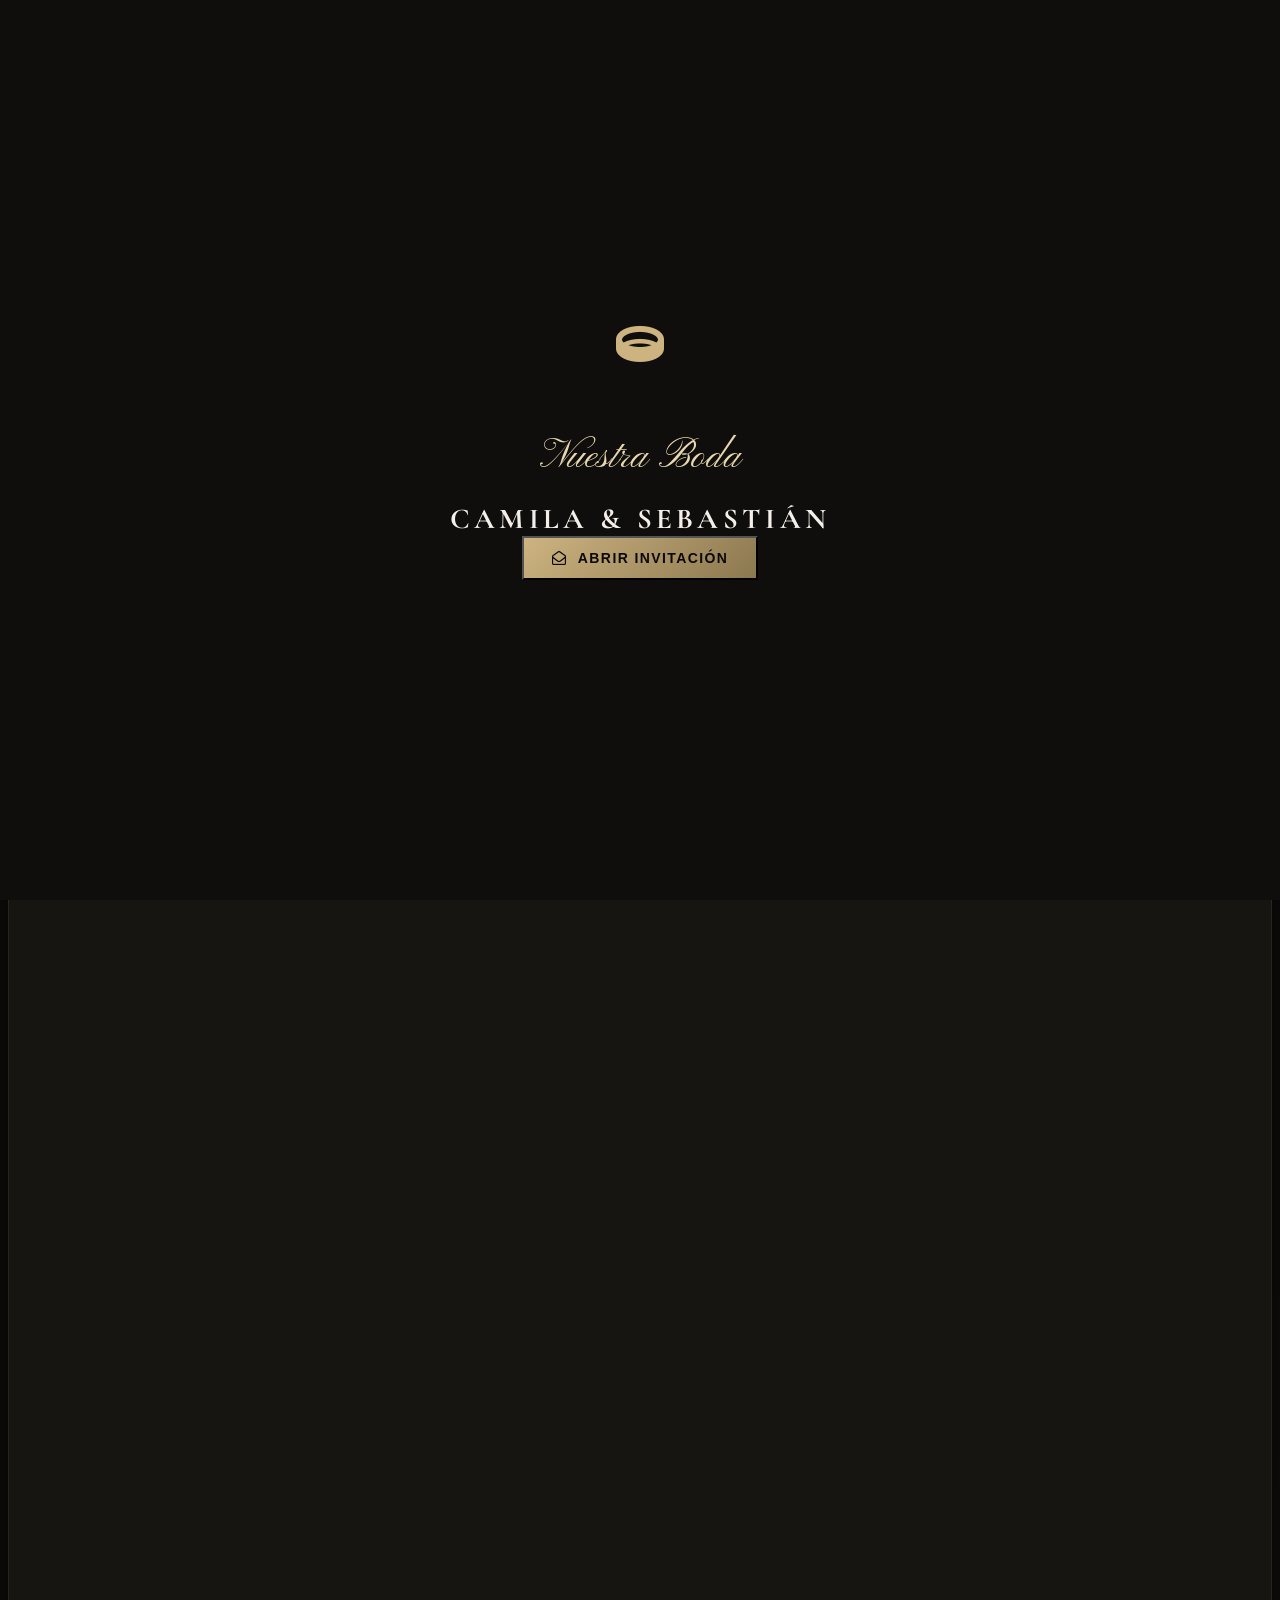
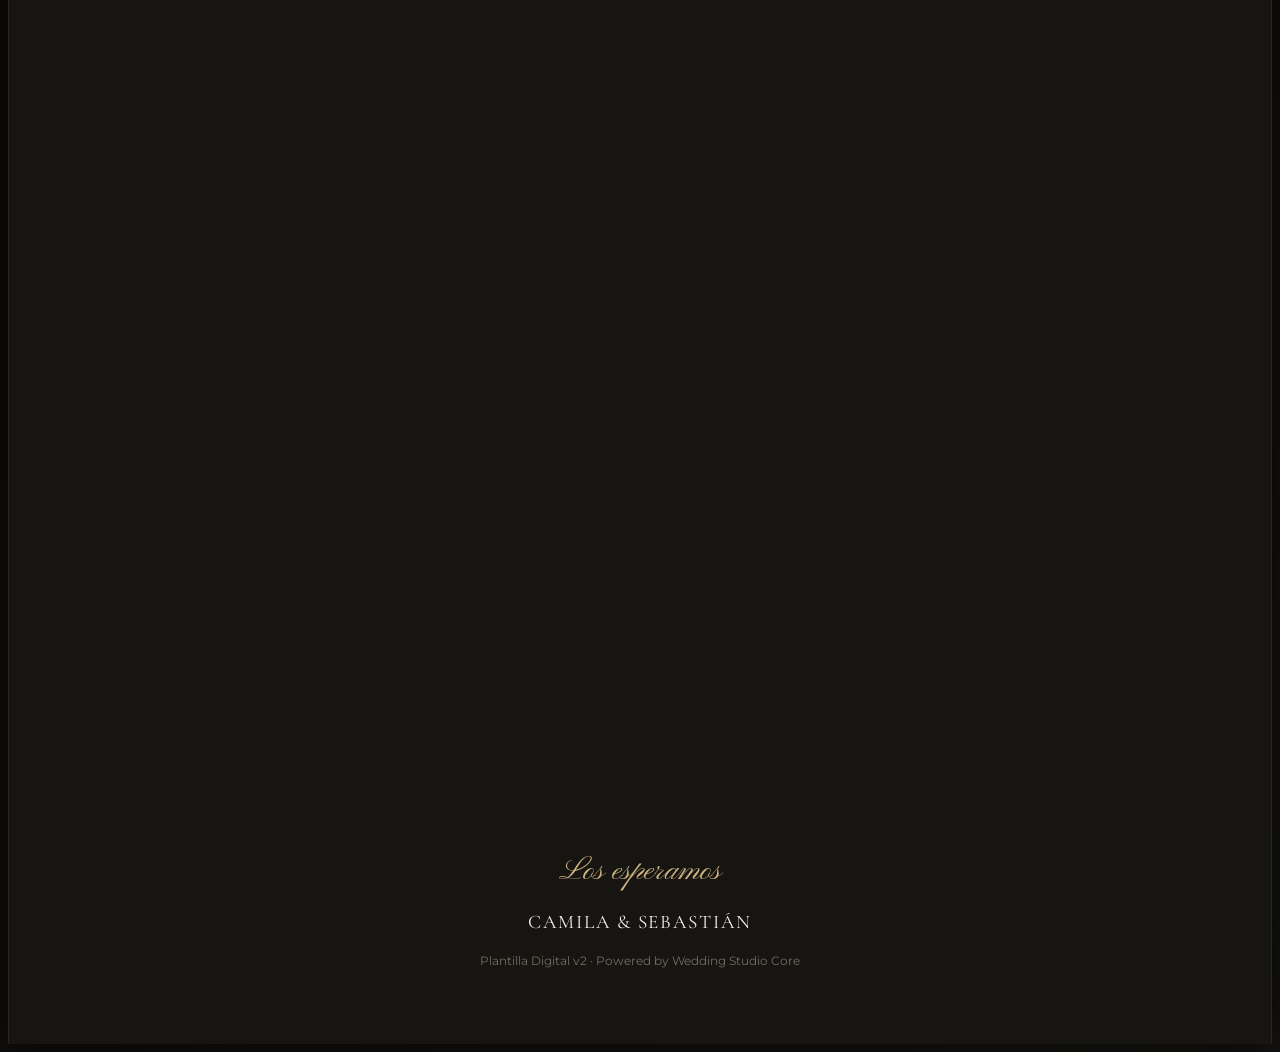
==== templates/v2/_starter-kit/index.html @ 9e102206 "refactorizacion: organizacion de carpetas para diseños nuevos" ====
<!DOCTYPE html>
<html lang="es">
<head>
  <meta charset="UTF-8">
  <meta name="viewport" content="width=device-width, initial-scale=1.0, maximum-scale=5.0">
  <title>Invitación de Boda · Template v2 Starter</title>
  
  <!-- FontAwesome Icons -->
  <link rel="stylesheet" href="https://cdnjs.cloudflare.com/ajax/libs/font-awesome/6.5.1/css/all.min.css">
  
  <!-- Stylesheet -->
  <link rel="stylesheet" href="styles.css">
</head>
<body>

  <!-- 1. Pantalla de Entrada / Sobre Digital -->
  <div id="cover-overlay" class="cover-overlay">
    <div class="cover-crest">
      <i class="fa-solid fa-ring fa-3x"></i>
    </div>
    <p class="cover-script">Nuestra Boda</p>
    <h1 class="cover-names">
      <span data-bind="couple.bride">Camila</span> & <span data-bind="couple.groom">Sebastián</span>
    </h1>
    <button type="button" id="btn-open-invitation" class="btn-open-envelope">
      <i class="fa-regular fa-envelope-open" style="margin-right: 6px;"></i> Abrir Invitación
    </button>
  </div>

  <!-- Botón de Audio Flotante -->
  <button type="button" id="audio-toggle" class="audio-floating-btn" aria-label="Música de fondo">
    <i data-audio-icon class="fa-solid fa-music"></i>
  </button>

  <div class="invitation-wrapper">

    <!-- 2. Hero Principal -->
    <header class="section hero-section" data-reveal>
      <p class="section-script">Nos Casamos</p>
      <h1 class="hero-names">
        <span data-bind="couple.bride">Camila</span>
        <span class="hero-ampersand">&</span>
        <span data-bind="couple.groom">Sebastián</span>
      </h1>
      <div class="section-divider"></div>
      <p style="font-size: 0.85rem; letter-spacing: 0.1em; text-transform: uppercase; color: var(--text-muted);" data-bind="event.city">
        Santa Cruz de la Sierra, Bolivia
      </p>

      <!-- 3. Cuenta Regresiva -->
      <div id="countdown" class="countdown-grid">
        <div class="countdown-box">
          <div class="countdown-number" data-days>00</div>
          <div class="countdown-label">Días</div>
        </div>
        <div class="countdown-box">
          <div class="countdown-number" data-hours>00</div>
          <div class="countdown-label">Horas</div>
        </div>
        <div class="countdown-box">
          <div class="countdown-number" data-minutes>00</div>
          <div class="countdown-label">Min</div>
        </div>
        <div class="countdown-box">
          <div class="countdown-number" data-seconds>00</div>
          <div class="countdown-label">Seg</div>
        </div>
      </div>
    </header>

    <!-- 4. Padres -->
    <section class="section" data-reveal>
      <p class="section-script">Con la bendición de Dios</p>
      <h2 class="section-title">Y de nuestros padres</h2>
      <div class="section-divider"></div>
      <div style="margin-top: 1.5rem; line-height: 1.8; color: var(--text-muted); font-size: 0.95rem;">
        <p><strong style="color: var(--text-main); font-family: var(--font-serif); font-size: 1.1rem;" data-bind="couple.parentsBride">Carlos Mendoza & María Elena Suárez</strong></p>
        <p style="font-family: var(--font-script); color: var(--accent-gold); font-size: 1.5rem; margin: 4px 0;">y</p>
        <p><strong style="color: var(--text-main); font-family: var(--font-serif); font-size: 1.1rem;" data-bind="couple.parentsGroom">Fernando Navarro & Patricia Gómez</strong></p>
      </div>
    </section>

    <!-- 5. Eventos: Ceremonia & Recepción -->
    <section class="section" data-reveal>
      <p class="section-script">Dónde & Cuándo</p>
      <h2 class="section-title">Celebración</h2>
      <div class="section-divider"></div>

      <!-- Ceremonia -->
      <div class="event-card">
        <i class="fa-solid fa-church fa-2x" style="color: var(--accent-gold); margin-bottom: 12px;"></i>
        <h3 style="font-family: var(--font-serif); font-size: 1.3rem; margin-bottom: 6px;">Ceremonia Religiosa</h3>
        <p style="color: var(--accent-gold); font-weight: 500;" data-bind="ceremony.time">17:30 hrs</p>
        <p style="margin-top: 6px; font-weight: 600;" data-bind="ceremony.name">Parroquia La Sagrada Familia</p>
        <p style="font-size: 0.85rem; color: var(--text-muted); margin-top: 4px;" data-bind="ceremony.address">Av. San Martín #450, Equipetrol</p>
        <a href="#" target="_blank" data-link="ceremony.maps" class="btn-card-action">
          <i class="fa-solid fa-location-dot"></i> Ver en Google Maps
        </a>
      </div>

      <!-- Recepción -->
      <div class="event-card">
        <i class="fa-solid fa-champagne-glasses fa-2x" style="color: var(--accent-gold); margin-bottom: 12px;"></i>
        <h3 style="font-family: var(--font-serif); font-size: 1.3rem; margin-bottom: 6px;">Recepción y Fiesta</h3>
        <p style="color: var(--accent-gold); font-weight: 500;" data-bind="reception.time">19:30 hrs</p>
        <p style="margin-top: 6px; font-weight: 600;" data-bind="reception.name">Jardines de Las Palmas</p>
        <p style="font-size: 0.85rem; color: var(--text-muted); margin-top: 4px;" data-bind="reception.address">Km 8 Doble Vía a La Guardia</p>
        <a href="#" target="_blank" data-link="reception.maps" class="btn-card-action">
          <i class="fa-solid fa-location-dot"></i> Ver en Google Maps
        </a>
      </div>
    </section>

    <!-- 6. Código de Vestimenta -->
    <section class="section" data-reveal>
      <p class="section-script">Dress Code</p>
      <h2 class="section-title">Código de Vestimenta</h2>
      <div class="section-divider"></div>
      <div class="event-card">
        <i class="fa-solid fa-vest-patches fa-2x" style="color: var(--accent-gold); margin-bottom: 12px;"></i>
        <h3 style="font-family: var(--font-serif); font-size: 1.2rem; margin-bottom: 8px;" data-bind="event.dressCode.type">Formal Guayabera / Traje Claro</h3>
        <p style="font-size: 0.9rem; color: var(--text-muted);" data-bind="event.dressCode.description">
          Damas: Vestido largo tonos pastel. Caballeros: Traje formal claro o guayabera blanca.
        </p>
      </div>
    </section>

    <!-- 7. Mesa de Regalos / Lluvia de Sobres -->
    <section class="section" data-reveal>
      <p class="section-script">Mesa de Regalos</p>
      <h2 class="section-title">Lluvia de Sobres</h2>
      <div class="section-divider"></div>
      <div class="event-card">
        <i class="fa-solid fa-gift fa-2x" style="color: var(--accent-gold); margin-bottom: 12px;"></i>
        <p style="font-size: 0.9rem; color: var(--text-muted); margin-bottom: 16px;">
          Su presencia es nuestro mejor regalo. Si desean tener un detalle con nosotros, ponemos a su disposición nuestra cuenta bancaria:
        </p>
        <p><strong data-bind="gifts.bank">Banco Nacional de Bolivia (BNB)</strong></p>
        <p style="font-family: monospace; font-size: 1.1rem; color: var(--accent-gold-light); margin: 6px 0;" data-bind="gifts.accountNumber">250-0987654-1</p>
        <p style="font-size: 0.85rem; color: var(--text-muted);" data-bind="gifts.accountHolder">Titular: Sebastián Navarro</p>
        <button type="button" class="btn-card-action" data-copy-target data-copy-text="25009876541">
          <i class="fa-regular fa-copy"></i> Copiar Número de Cuenta
        </button>
      </div>
    </section>

    <!-- 8. Confirmación de Asistencia (RSVP) -->
    <section class="section" data-reveal>
      <p class="section-script">Acompáñanos</p>
      <h2 class="section-title">Confirmar Asistencia</h2>
      <div class="section-divider"></div>
      <p style="font-size: 0.85rem; color: var(--text-muted); margin-bottom: 24px;">
        Por favor confirma tu asistencia antes del <span data-bind="rsvp.deadline">10 de Noviembre, 2026</span>
      </p>

      <form id="rsvp-form" class="event-card" style="text-align: left;">
        <div style="margin-bottom: 16px;">
          <label style="display: block; font-size: 0.8rem; text-transform: uppercase; letter-spacing: 0.08em; margin-bottom: 6px; color: var(--text-muted);">
            Nombre Completo *
          </label>
          <input type="text" name="guestName" required placeholder="Ej. Mariana Rojas" style="width: 100%; padding: 12px 14px; background: rgba(0,0,0,0.3); border: 1px solid var(--border-light); border-radius: var(--radius-sm); color: #fff;">
        </div>

        <div style="margin-bottom: 16px;">
          <label style="display: block; font-size: 0.8rem; text-transform: uppercase; letter-spacing: 0.08em; margin-bottom: 6px; color: var(--text-muted);">
            ¿Asistirás? *
          </label>
          <select name="attendance" style="width: 100%; padding: 12px 14px; background: #171512; border: 1px solid var(--border-light); border-radius: var(--radius-sm); color: #fff;">
            <option value="yes">¡Sí, ahí estaré! 🎉</option>
            <option value="no">Lamentablemente no podré asistir 🤍</option>
          </select>
        </div>

        <div style="margin-bottom: 16px;">
          <label style="display: block; font-size: 0.8rem; text-transform: uppercase; letter-spacing: 0.08em; margin-bottom: 6px; color: var(--text-muted);">
            Número de Pases
          </label>
          <input type="number" name="guestsCount" min="1" max="5" value="1" style="width: 100%; padding: 12px 14px; background: rgba(0,0,0,0.3); border: 1px solid var(--border-light); border-radius: var(--radius-sm); color: #fff;">
        </div>

        <div style="margin-bottom: 24px;">
          <label style="display: block; font-size: 0.8rem; text-transform: uppercase; letter-spacing: 0.08em; margin-bottom: 6px; color: var(--text-muted);">
            Mensaje para los Novios
          </label>
          <textarea name="message" rows="3" placeholder="Escribe tus deseos..." style="width: 100%; padding: 12px 14px; background: rgba(0,0,0,0.3); border: 1px solid var(--border-light); border-radius: var(--radius-sm); color: #fff;"></textarea>
        </div>

        <button type="submit" class="btn-open-envelope" style="width: 100%;">
          <i class="fa-brands fa-whatsapp" style="font-size: 1.1rem; margin-right: 6px;"></i> Enviar por WhatsApp
        </button>
      </form>
    </section>

    <!-- Footer -->
    <footer class="section" style="padding-bottom: 4rem;">
      <p class="section-script">Los esperamos</p>
      <p style="font-family: var(--font-serif); font-size: 1.2rem; letter-spacing: 0.1em; text-transform: uppercase;">
        <span data-bind="couple.bride">Camila</span> & <span data-bind="couple.groom">Sebastián</span>
      </p>
      <p style="font-size: 0.75rem; color: var(--text-subtle); margin-top: 1rem;">
        Plantilla Digital v2 · Powered by Wedding Studio Core
      </p>
    </footer>

  </div>

  <!-- Script Module -->
  <script type="module" src="main.js"></script>
</body>
</html>
---- templates/v2/_starter-kit/styles.css ----
/* ==========================================================================
   Starter Kit - Template v2 Design System
   ========================================================================== */

@import url('../../core/css/reset.css');
@import url('../../core/css/tokens.css');
@import url('https://fonts.googleapis.com/css2?family=Cormorant+Garamond:ital,wght@0,300;0,400;0,600;1,400&family=Montserrat:wght@300;400;500;600&family=Pinyon+Script&display=swap');

:root {
  /* Theme Palette */
  --bg-primary: #0F0E0C;
  --bg-surface: #171512;
  --bg-surface-elevated: #211E1A;
  
  --accent-gold: #CDB380;
  --accent-gold-light: #E8D8B0;
  --accent-gold-dark: #8C7850;
  
  --text-main: #F4EFEA;
  --text-muted: #A39D93;
  --text-subtle: #736C62;
  
  --border-light: rgba(205, 179, 128, 0.20);
  --border-subtle: rgba(205, 179, 128, 0.10);

  /* Fonts */
  --font-serif: 'Cormorant Garamond', Georgia, serif;
  --font-script: 'Pinyon Script', cursive;
  --font-sans: 'Montserrat', -apple-system, BlinkMacSystemFont, sans-serif;
}

body {
  background-color: var(--bg-primary);
  color: var(--text-main);
  font-family: var(--font-sans);
  overflow-x: hidden;
  background-image: 
    radial-gradient(ellipse at 50% 0%, rgba(205, 179, 128, 0.08) 0%, transparent 65%),
    radial-gradient(circle at 100% 100%, rgba(205, 179, 128, 0.04) 0%, transparent 50%);
}

.invitation-wrapper {
  max-width: var(--container-max);
  margin: 0 auto;
  position: relative;
  background-color: var(--bg-surface);
  box-shadow: 0 0 50px rgba(0, 0, 0, 0.8);
  min-height: 100vh;
  border-left: 1px solid var(--border-subtle);
  border-right: 1px solid var(--border-subtle);
}

/* Floating Audio Toggle */
.audio-floating-btn {
  position: fixed;
  top: 20px;
  right: 20px;
  z-index: 999;
  width: 44px;
  height: 44px;
  border-radius: var(--radius-full);
  background: rgba(23, 21, 18, 0.85);
  backdrop-filter: var(--glass-blur-md);
  border: 1px solid var(--border-light);
  color: var(--accent-gold);
  display: flex;
  align-items: center;
  justify-content: center;
  box-shadow: var(--shadow-card);
  transition: transform var(--duration-fast) var(--ease-out-smooth), border-color var(--duration-fast);
}

.audio-floating-btn:hover {
  transform: scale(1.08);
  border-color: var(--accent-gold);
}

/* Cover / Envelope Overlay */
.cover-overlay {
  position: fixed;
  inset: 0;
  z-index: 1000;
  background: var(--bg-primary);
  display: flex;
  flex-direction: column;
  align-items: center;
  justify-content: center;
  padding: var(--space-xl);
  text-align: center;
  transition: opacity 0.8s var(--ease-out-smooth), visibility 0.8s;
}

.cover-overlay.is-opened {
  opacity: 0;
  visibility: hidden;
  pointer-events: none;
}

.cover-crest {
  width: 72px;
  height: 72px;
  margin-bottom: var(--space-lg);
  color: var(--accent-gold);
}

.cover-script {
  font-family: var(--font-script);
  font-size: 2.5rem;
  color: var(--accent-gold-light);
  margin-bottom: var(--space-xs);
}

.cover-names {
  font-family: var(--font-serif);
  font-size: 1.8rem;
  letter-spacing: 0.15em;
  text-transform: uppercase;
  color: var(--text-main);
  margin-bottom: var(--space-xl);
}

.btn-open-envelope {
  padding: 12px 28px;
  border-radius: var(--radius-full);
  background: linear-gradient(135deg, var(--accent-gold), var(--accent-gold-dark));
  color: #0b0a09;
  font-weight: 600;
  font-size: 0.875rem;
  letter-spacing: 0.1em;
  text-transform: uppercase;
  box-shadow: var(--shadow-glow-gold);
  transition: transform var(--duration-fast), box-shadow var(--duration-fast);
}

.btn-open-envelope:hover {
  transform: translateY(-2px);
  box-shadow: 0 0 45px rgba(205, 179, 128, 0.45);
}

/* Sections */
.section {
  padding: var(--space-3xl) var(--space-lg);
  text-align: center;
  position: relative;
}

.section-divider {
  width: 48px;
  height: 1px;
  background: var(--accent-gold);
  margin: var(--space-md) auto;
  opacity: 0.4;
}

.section-script {
  font-family: var(--font-script);
  font-size: 2rem;
  color: var(--accent-gold);
  margin-bottom: var(--space-2xs);
}

.section-title {
  font-family: var(--font-serif);
  font-size: 1.5rem;
  letter-spacing: 0.12em;
  text-transform: uppercase;
  margin-bottom: var(--space-md);
  color: var(--text-main);
}

/* Hero Section */
.hero-section {
  padding-top: var(--space-4xl);
  padding-bottom: var(--space-3xl);
  position: relative;
}

.hero-names {
  font-family: var(--font-serif);
  font-size: 2.2rem;
  letter-spacing: 0.15em;
  text-transform: uppercase;
  line-height: 1.2;
}

.hero-ampersand {
  font-family: var(--font-script);
  font-size: 2.4rem;
  color: var(--accent-gold);
  display: block;
  margin: var(--space-2xs) 0;
}

/* Countdown */
.countdown-grid {
  display: grid;
  grid-template-columns: repeat(4, 1fr);
  gap: var(--space-sm);
  max-width: 320px;
  margin: var(--space-xl) auto 0;
}

.countdown-box {
  background: var(--bg-surface-elevated);
  border: 1px solid var(--border-light);
  border-radius: var(--radius-md);
  padding: var(--space-sm) var(--space-2xs);
}

.countdown-number {
  font-family: var(--font-serif);
  font-size: 1.8rem;
  font-weight: 600;
  color: var(--accent-gold-light);
  line-height: 1;
}

.countdown-label {
  font-size: 0.65rem;
  text-transform: uppercase;
  letter-spacing: 0.1em;
  color: var(--text-muted);
  margin-top: var(--space-2xs);
}

/* Event Cards */
.event-card {
  background: var(--bg-surface-elevated);
  border: 1px solid var(--border-light);
  border-radius: var(--radius-lg);
  padding: var(--space-xl);
  margin-top: var(--space-lg);
  text-align: center;
}

.btn-card-action {
  display: inline-flex;
  align-items: center;
  gap: 8px;
  margin-top: var(--space-md);
  padding: 10px 20px;
  border: 1px solid var(--accent-gold);
  border-radius: var(--radius-full);
  color: var(--accent-gold);
  font-size: 0.75rem;
  letter-spacing: 0.08em;
  text-transform: uppercase;
  transition: all var(--duration-fast);
}

.btn-card-action:hover {
  background: var(--accent-gold);
  color: var(--bg-primary);
}

/* Reveal Animations */
[data-reveal] {
  opacity: 0;
  transform: translateY(20px);
  transition: opacity 0.7s var(--ease-out-smooth), transform 0.7s var(--ease-out-smooth);
}

[data-reveal].is-revealed {
  opacity: 1;
  transform: translateY(0);
}
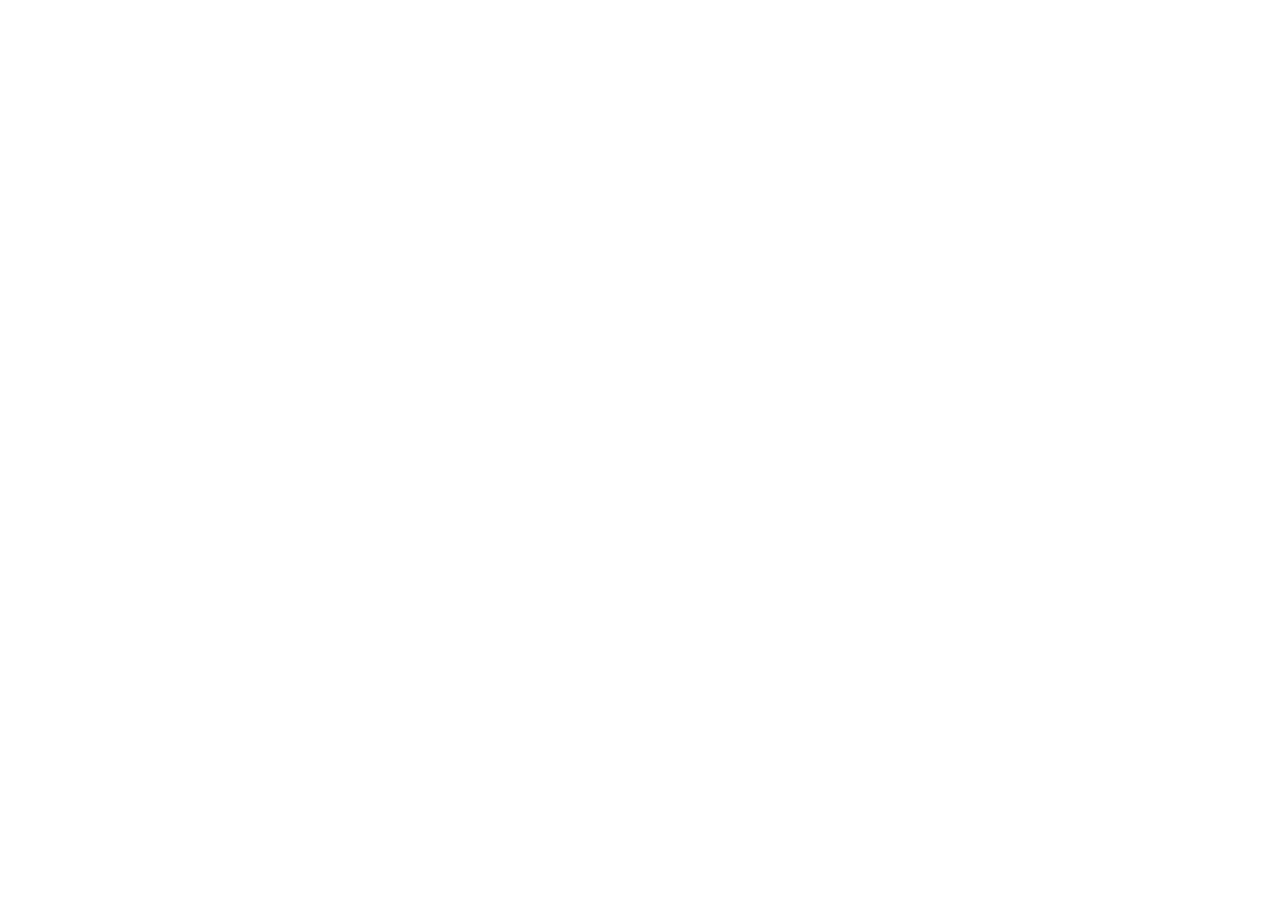
==== commit 177be3a3: "feat: add template v2 starter-kit boilerplate, agent guidelines, and shared vector assets" ====
--- a/templates/v2/_starter-kit/index.html
+++ b/templates/v2/_starter-kit/index.html
@@ -3,208 +3,38 @@
 <head>
   <meta charset="UTF-8">
   <meta name="viewport" content="width=device-width, initial-scale=1.0, maximum-scale=5.0">
-  <title>Invitación de Boda · Template v2 Starter</title>
-  
-  <!-- FontAwesome Icons -->
+  <title><!-- [Nombre Novia] & [Nombre Novio] · Invitación de Boda --></title>
+
+  <!-- Google Fonts: Importar tipografías definidas en design/design-brief.md -->
+
+  <!-- Iconos (opcional según el estilo) -->
   <link rel="stylesheet" href="https://cdnjs.cloudflare.com/ajax/libs/font-awesome/6.5.1/css/all.min.css">
-  
-  <!-- Stylesheet -->
+
+  <!-- Estilos del Modelo -->
   <link rel="stylesheet" href="styles.css">
 </head>
 <body>
 
-  <!-- 1. Pantalla de Entrada / Sobre Digital -->
-  <div id="cover-overlay" class="cover-overlay">
-    <div class="cover-crest">
-      <i class="fa-solid fa-ring fa-3x"></i>
-    </div>
-    <p class="cover-script">Nuestra Boda</p>
-    <h1 class="cover-names">
-      <span data-bind="couple.bride">Camila</span> & <span data-bind="couple.groom">Sebastián</span>
-    </h1>
-    <button type="button" id="btn-open-invitation" class="btn-open-envelope">
-      <i class="fa-regular fa-envelope-open" style="margin-right: 6px;"></i> Abrir Invitación
-    </button>
-  </div>
+  <!-- ========================================================================
+       PLANTILLA BASE V2 (SECUENCIA ESTÁNDAR DE SECCIONES)
+       Desarrolla aquí el marcado HTML según la referencia en design/references/:
+       1. Pantalla de Entrada / Sobre Digital (Signature Moment)
+       2. Hero Principal (Nombres & Foto de los novios)
+       3. Cuenta Regresiva (#countdown)
+       4. Padres de la Novia & Padres del Novio
+       5. Nuestra Historia / Frase de la Pareja
+       6. Dónde & Cuándo (Ceremonia Religiosa & Recepción)
+       7. Itinerario del Evento (Timeline cronológico)
+       8. Código de Vestimenta (Dress Code & Paleta)
+       9. Hospedaje Sugerido
+       10. Mesa de Regalos / Lluvia de Sobres (Datos bancarios & Copiado)
+       11. Aviso Importante (Exclusivo Adultos, etc.)
+       12. Galería de Fotos / Hashtag
+       13. Confirmación de Asistencia (RSVP por WhatsApp)
+       14. Pie de Página & Agradecimiento
+       ======================================================================== -->
 
-  <!-- Botón de Audio Flotante -->
-  <button type="button" id="audio-toggle" class="audio-floating-btn" aria-label="Música de fondo">
-    <i data-audio-icon class="fa-solid fa-music"></i>
-  </button>
-
-  <div class="invitation-wrapper">
-
-    <!-- 2. Hero Principal -->
-    <header class="section hero-section" data-reveal>
-      <p class="section-script">Nos Casamos</p>
-      <h1 class="hero-names">
-        <span data-bind="couple.bride">Camila</span>
-        <span class="hero-ampersand">&</span>
-        <span data-bind="couple.groom">Sebastián</span>
-      </h1>
-      <div class="section-divider"></div>
-      <p style="font-size: 0.85rem; letter-spacing: 0.1em; text-transform: uppercase; color: var(--text-muted);" data-bind="event.city">
-        Santa Cruz de la Sierra, Bolivia
-      </p>
-
-      <!-- 3. Cuenta Regresiva -->
-      <div id="countdown" class="countdown-grid">
-        <div class="countdown-box">
-          <div class="countdown-number" data-days>00</div>
-          <div class="countdown-label">Días</div>
-        </div>
-        <div class="countdown-box">
-          <div class="countdown-number" data-hours>00</div>
-          <div class="countdown-label">Horas</div>
-        </div>
-        <div class="countdown-box">
-          <div class="countdown-number" data-minutes>00</div>
-          <div class="countdown-label">Min</div>
-        </div>
-        <div class="countdown-box">
-          <div class="countdown-number" data-seconds>00</div>
-          <div class="countdown-label">Seg</div>
-        </div>
-      </div>
-    </header>
-
-    <!-- 4. Padres -->
-    <section class="section" data-reveal>
-      <p class="section-script">Con la bendición de Dios</p>
-      <h2 class="section-title">Y de nuestros padres</h2>
-      <div class="section-divider"></div>
-      <div style="margin-top: 1.5rem; line-height: 1.8; color: var(--text-muted); font-size: 0.95rem;">
-        <p><strong style="color: var(--text-main); font-family: var(--font-serif); font-size: 1.1rem;" data-bind="couple.parentsBride">Carlos Mendoza & María Elena Suárez</strong></p>
-        <p style="font-family: var(--font-script); color: var(--accent-gold); font-size: 1.5rem; margin: 4px 0;">y</p>
-        <p><strong style="color: var(--text-main); font-family: var(--font-serif); font-size: 1.1rem;" data-bind="couple.parentsGroom">Fernando Navarro & Patricia Gómez</strong></p>
-      </div>
-    </section>
-
-    <!-- 5. Eventos: Ceremonia & Recepción -->
-    <section class="section" data-reveal>
-      <p class="section-script">Dónde & Cuándo</p>
-      <h2 class="section-title">Celebración</h2>
-      <div class="section-divider"></div>
-
-      <!-- Ceremonia -->
-      <div class="event-card">
-        <i class="fa-solid fa-church fa-2x" style="color: var(--accent-gold); margin-bottom: 12px;"></i>
-        <h3 style="font-family: var(--font-serif); font-size: 1.3rem; margin-bottom: 6px;">Ceremonia Religiosa</h3>
-        <p style="color: var(--accent-gold); font-weight: 500;" data-bind="ceremony.time">17:30 hrs</p>
-        <p style="margin-top: 6px; font-weight: 600;" data-bind="ceremony.name">Parroquia La Sagrada Familia</p>
-        <p style="font-size: 0.85rem; color: var(--text-muted); margin-top: 4px;" data-bind="ceremony.address">Av. San Martín #450, Equipetrol</p>
-        <a href="#" target="_blank" data-link="ceremony.maps" class="btn-card-action">
-          <i class="fa-solid fa-location-dot"></i> Ver en Google Maps
-        </a>
-      </div>
-
-      <!-- Recepción -->
-      <div class="event-card">
-        <i class="fa-solid fa-champagne-glasses fa-2x" style="color: var(--accent-gold); margin-bottom: 12px;"></i>
-        <h3 style="font-family: var(--font-serif); font-size: 1.3rem; margin-bottom: 6px;">Recepción y Fiesta</h3>
-        <p style="color: var(--accent-gold); font-weight: 500;" data-bind="reception.time">19:30 hrs</p>
-        <p style="margin-top: 6px; font-weight: 600;" data-bind="reception.name">Jardines de Las Palmas</p>
-        <p style="font-size: 0.85rem; color: var(--text-muted); margin-top: 4px;" data-bind="reception.address">Km 8 Doble Vía a La Guardia</p>
-        <a href="#" target="_blank" data-link="reception.maps" class="btn-card-action">
-          <i class="fa-solid fa-location-dot"></i> Ver en Google Maps
-        </a>
-      </div>
-    </section>
-
-    <!-- 6. Código de Vestimenta -->
-    <section class="section" data-reveal>
-      <p class="section-script">Dress Code</p>
-      <h2 class="section-title">Código de Vestimenta</h2>
-      <div class="section-divider"></div>
-      <div class="event-card">
-        <i class="fa-solid fa-vest-patches fa-2x" style="color: var(--accent-gold); margin-bottom: 12px;"></i>
-        <h3 style="font-family: var(--font-serif); font-size: 1.2rem; margin-bottom: 8px;" data-bind="event.dressCode.type">Formal Guayabera / Traje Claro</h3>
-        <p style="font-size: 0.9rem; color: var(--text-muted);" data-bind="event.dressCode.description">
-          Damas: Vestido largo tonos pastel. Caballeros: Traje formal claro o guayabera blanca.
-        </p>
-      </div>
-    </section>
-
-    <!-- 7. Mesa de Regalos / Lluvia de Sobres -->
-    <section class="section" data-reveal>
-      <p class="section-script">Mesa de Regalos</p>
-      <h2 class="section-title">Lluvia de Sobres</h2>
-      <div class="section-divider"></div>
-      <div class="event-card">
-        <i class="fa-solid fa-gift fa-2x" style="color: var(--accent-gold); margin-bottom: 12px;"></i>
-        <p style="font-size: 0.9rem; color: var(--text-muted); margin-bottom: 16px;">
-          Su presencia es nuestro mejor regalo. Si desean tener un detalle con nosotros, ponemos a su disposición nuestra cuenta bancaria:
-        </p>
-        <p><strong data-bind="gifts.bank">Banco Nacional de Bolivia (BNB)</strong></p>
-        <p style="font-family: monospace; font-size: 1.1rem; color: var(--accent-gold-light); margin: 6px 0;" data-bind="gifts.accountNumber">250-0987654-1</p>
-        <p style="font-size: 0.85rem; color: var(--text-muted);" data-bind="gifts.accountHolder">Titular: Sebastián Navarro</p>
-        <button type="button" class="btn-card-action" data-copy-target data-copy-text="25009876541">
-          <i class="fa-regular fa-copy"></i> Copiar Número de Cuenta
-        </button>
-      </div>
-    </section>
-
-    <!-- 8. Confirmación de Asistencia (RSVP) -->
-    <section class="section" data-reveal>
-      <p class="section-script">Acompáñanos</p>
-      <h2 class="section-title">Confirmar Asistencia</h2>
-      <div class="section-divider"></div>
-      <p style="font-size: 0.85rem; color: var(--text-muted); margin-bottom: 24px;">
-        Por favor confirma tu asistencia antes del <span data-bind="rsvp.deadline">10 de Noviembre, 2026</span>
-      </p>
-
-      <form id="rsvp-form" class="event-card" style="text-align: left;">
-        <div style="margin-bottom: 16px;">
-          <label style="display: block; font-size: 0.8rem; text-transform: uppercase; letter-spacing: 0.08em; margin-bottom: 6px; color: var(--text-muted);">
-            Nombre Completo *
-          </label>
-          <input type="text" name="guestName" required placeholder="Ej. Mariana Rojas" style="width: 100%; padding: 12px 14px; background: rgba(0,0,0,0.3); border: 1px solid var(--border-light); border-radius: var(--radius-sm); color: #fff;">
-        </div>
-
-        <div style="margin-bottom: 16px;">
-          <label style="display: block; font-size: 0.8rem; text-transform: uppercase; letter-spacing: 0.08em; margin-bottom: 6px; color: var(--text-muted);">
-            ¿Asistirás? *
-          </label>
-          <select name="attendance" style="width: 100%; padding: 12px 14px; background: #171512; border: 1px solid var(--border-light); border-radius: var(--radius-sm); color: #fff;">
-            <option value="yes">¡Sí, ahí estaré! 🎉</option>
-            <option value="no">Lamentablemente no podré asistir 🤍</option>
-          </select>
-        </div>
-
-        <div style="margin-bottom: 16px;">
-          <label style="display: block; font-size: 0.8rem; text-transform: uppercase; letter-spacing: 0.08em; margin-bottom: 6px; color: var(--text-muted);">
-            Número de Pases
-          </label>
-          <input type="number" name="guestsCount" min="1" max="5" value="1" style="width: 100%; padding: 12px 14px; background: rgba(0,0,0,0.3); border: 1px solid var(--border-light); border-radius: var(--radius-sm); color: #fff;">
-        </div>
-
-        <div style="margin-bottom: 24px;">
-          <label style="display: block; font-size: 0.8rem; text-transform: uppercase; letter-spacing: 0.08em; margin-bottom: 6px; color: var(--text-muted);">
-            Mensaje para los Novios
-          </label>
-          <textarea name="message" rows="3" placeholder="Escribe tus deseos..." style="width: 100%; padding: 12px 14px; background: rgba(0,0,0,0.3); border: 1px solid var(--border-light); border-radius: var(--radius-sm); color: #fff;"></textarea>
-        </div>
-
-        <button type="submit" class="btn-open-envelope" style="width: 100%;">
-          <i class="fa-brands fa-whatsapp" style="font-size: 1.1rem; margin-right: 6px;"></i> Enviar por WhatsApp
-        </button>
-      </form>
-    </section>
-
-    <!-- Footer -->
-    <footer class="section" style="padding-bottom: 4rem;">
-      <p class="section-script">Los esperamos</p>
-      <p style="font-family: var(--font-serif); font-size: 1.2rem; letter-spacing: 0.1em; text-transform: uppercase;">
-        <span data-bind="couple.bride">Camila</span> & <span data-bind="couple.groom">Sebastián</span>
-      </p>
-      <p style="font-size: 0.75rem; color: var(--text-subtle); margin-top: 1rem;">
-        Plantilla Digital v2 · Powered by Wedding Studio Core
-      </p>
-    </footer>
-
-  </div>
-
-  <!-- Script Module -->
+  <!-- Script Principal del Modelo (Módulo ES) -->
   <script type="module" src="main.js"></script>
 </body>
 </html>
--- a/templates/v2/_starter-kit/styles.css
+++ b/templates/v2/_starter-kit/styles.css
@@ -1,266 +1,31 @@
 /* ==========================================================================
-   Starter Kit - Template v2 Design System
+   Template v2 Stylesheet (Skeleton Boilerplate)
+   Importa la normalización y tokens del core, y define la identidad del modelo
    ========================================================================== */
 
+/* 1. Core Reset & Tokens Compartidos */
 @import url('../../core/css/reset.css');
 @import url('../../core/css/tokens.css');
-@import url('https://fonts.googleapis.com/css2?family=Cormorant+Garamond:ital,wght@0,300;0,400;0,600;1,400&family=Montserrat:wght@300;400;500;600&family=Pinyon+Script&display=swap');
 
+/* 2. Google Fonts (descomentar e importar las fuentes de design/design-brief.md) */
+/* @import url('https://fonts.googleapis.com/...'); */
+
+/* 3. Tokens de Diseño Propios del Modelo */
 :root {
-  /* Theme Palette */
-  --bg-primary: #0F0E0C;
-  --bg-surface: #171512;
-  --bg-surface-elevated: #211E1A;
-  
-  --accent-gold: #CDB380;
-  --accent-gold-light: #E8D8B0;
-  --accent-gold-dark: #8C7850;
-  
-  --text-main: #F4EFEA;
-  --text-muted: #A39D93;
-  --text-subtle: #736C62;
-  
-  --border-light: rgba(205, 179, 128, 0.20);
-  --border-subtle: rgba(205, 179, 128, 0.10);
+  /* Paleta Extraída del Moodboard (design/design-brief.md) */
+  --bg-primary: #000000;
+  --bg-surface: #111111;
+  --accent-color: #d4af37;
+  --text-main: #ffffff;
+  --text-muted: #888888;
 
-  /* Fonts */
-  --font-serif: 'Cormorant Garamond', Georgia, serif;
-  --font-script: 'Pinyon Script', cursive;
-  --font-sans: 'Montserrat', -apple-system, BlinkMacSystemFont, sans-serif;
+  /* Tipografías */
+  --font-display: serif;
+  --font-script: cursive;
+  --font-body: sans-serif;
 }
 
-body {
-  background-color: var(--bg-primary);
-  color: var(--text-main);
-  font-family: var(--font-sans);
-  overflow-x: hidden;
-  background-image: 
-    radial-gradient(ellipse at 50% 0%, rgba(205, 179, 128, 0.08) 0%, transparent 65%),
-    radial-gradient(circle at 100% 100%, rgba(205, 179, 128, 0.04) 0%, transparent 50%);
-}
-
-.invitation-wrapper {
-  max-width: var(--container-max);
-  margin: 0 auto;
-  position: relative;
-  background-color: var(--bg-surface);
-  box-shadow: 0 0 50px rgba(0, 0, 0, 0.8);
-  min-height: 100vh;
-  border-left: 1px solid var(--border-subtle);
-  border-right: 1px solid var(--border-subtle);
-}
-
-/* Floating Audio Toggle */
-.audio-floating-btn {
-  position: fixed;
-  top: 20px;
-  right: 20px;
-  z-index: 999;
-  width: 44px;
-  height: 44px;
-  border-radius: var(--radius-full);
-  background: rgba(23, 21, 18, 0.85);
-  backdrop-filter: var(--glass-blur-md);
-  border: 1px solid var(--border-light);
-  color: var(--accent-gold);
-  display: flex;
-  align-items: center;
-  justify-content: center;
-  box-shadow: var(--shadow-card);
-  transition: transform var(--duration-fast) var(--ease-out-smooth), border-color var(--duration-fast);
-}
-
-.audio-floating-btn:hover {
-  transform: scale(1.08);
-  border-color: var(--accent-gold);
-}
-
-/* Cover / Envelope Overlay */
-.cover-overlay {
-  position: fixed;
-  inset: 0;
-  z-index: 1000;
-  background: var(--bg-primary);
-  display: flex;
-  flex-direction: column;
-  align-items: center;
-  justify-content: center;
-  padding: var(--space-xl);
-  text-align: center;
-  transition: opacity 0.8s var(--ease-out-smooth), visibility 0.8s;
-}
-
-.cover-overlay.is-opened {
-  opacity: 0;
-  visibility: hidden;
-  pointer-events: none;
-}
-
-.cover-crest {
-  width: 72px;
-  height: 72px;
-  margin-bottom: var(--space-lg);
-  color: var(--accent-gold);
-}
-
-.cover-script {
-  font-family: var(--font-script);
-  font-size: 2.5rem;
-  color: var(--accent-gold-light);
-  margin-bottom: var(--space-xs);
-}
-
-.cover-names {
-  font-family: var(--font-serif);
-  font-size: 1.8rem;
-  letter-spacing: 0.15em;
-  text-transform: uppercase;
-  color: var(--text-main);
-  margin-bottom: var(--space-xl);
-}
-
-.btn-open-envelope {
-  padding: 12px 28px;
-  border-radius: var(--radius-full);
-  background: linear-gradient(135deg, var(--accent-gold), var(--accent-gold-dark));
-  color: #0b0a09;
-  font-weight: 600;
-  font-size: 0.875rem;
-  letter-spacing: 0.1em;
-  text-transform: uppercase;
-  box-shadow: var(--shadow-glow-gold);
-  transition: transform var(--duration-fast), box-shadow var(--duration-fast);
-}
-
-.btn-open-envelope:hover {
-  transform: translateY(-2px);
-  box-shadow: 0 0 45px rgba(205, 179, 128, 0.45);
-}
-
-/* Sections */
-.section {
-  padding: var(--space-3xl) var(--space-lg);
-  text-align: center;
-  position: relative;
-}
-
-.section-divider {
-  width: 48px;
-  height: 1px;
-  background: var(--accent-gold);
-  margin: var(--space-md) auto;
-  opacity: 0.4;
-}
-
-.section-script {
-  font-family: var(--font-script);
-  font-size: 2rem;
-  color: var(--accent-gold);
-  margin-bottom: var(--space-2xs);
-}
-
-.section-title {
-  font-family: var(--font-serif);
-  font-size: 1.5rem;
-  letter-spacing: 0.12em;
-  text-transform: uppercase;
-  margin-bottom: var(--space-md);
-  color: var(--text-main);
-}
-
-/* Hero Section */
-.hero-section {
-  padding-top: var(--space-4xl);
-  padding-bottom: var(--space-3xl);
-  position: relative;
-}
-
-.hero-names {
-  font-family: var(--font-serif);
-  font-size: 2.2rem;
-  letter-spacing: 0.15em;
-  text-transform: uppercase;
-  line-height: 1.2;
-}
-
-.hero-ampersand {
-  font-family: var(--font-script);
-  font-size: 2.4rem;
-  color: var(--accent-gold);
-  display: block;
-  margin: var(--space-2xs) 0;
-}
-
-/* Countdown */
-.countdown-grid {
-  display: grid;
-  grid-template-columns: repeat(4, 1fr);
-  gap: var(--space-sm);
-  max-width: 320px;
-  margin: var(--space-xl) auto 0;
-}
-
-.countdown-box {
-  background: var(--bg-surface-elevated);
-  border: 1px solid var(--border-light);
-  border-radius: var(--radius-md);
-  padding: var(--space-sm) var(--space-2xs);
-}
-
-.countdown-number {
-  font-family: var(--font-serif);
-  font-size: 1.8rem;
-  font-weight: 600;
-  color: var(--accent-gold-light);
-  line-height: 1;
-}
-
-.countdown-label {
-  font-size: 0.65rem;
-  text-transform: uppercase;
-  letter-spacing: 0.1em;
-  color: var(--text-muted);
-  margin-top: var(--space-2xs);
-}
-
-/* Event Cards */
-.event-card {
-  background: var(--bg-surface-elevated);
-  border: 1px solid var(--border-light);
-  border-radius: var(--radius-lg);
-  padding: var(--space-xl);
-  margin-top: var(--space-lg);
-  text-align: center;
-}
-
-.btn-card-action {
-  display: inline-flex;
-  align-items: center;
-  gap: 8px;
-  margin-top: var(--space-md);
-  padding: 10px 20px;
-  border: 1px solid var(--accent-gold);
-  border-radius: var(--radius-full);
-  color: var(--accent-gold);
-  font-size: 0.75rem;
-  letter-spacing: 0.08em;
-  text-transform: uppercase;
-  transition: all var(--duration-fast);
-}
-
-.btn-card-action:hover {
-  background: var(--accent-gold);
-  color: var(--bg-primary);
-}
-
-/* Reveal Animations */
-[data-reveal] {
-  opacity: 0;
-  transform: translateY(20px);
-  transition: opacity 0.7s var(--ease-out-smooth), transform 0.7s var(--ease-out-smooth);
-}
-
-[data-reveal].is-revealed {
-  opacity: 1;
-  transform: translateY(0);
-}
+/* ==========================================================================
+   Estilos y Layout del Modelo
+   Escribe aquí las reglas CSS específicas inspiradas en design/references/
+   ========================================================================== */
